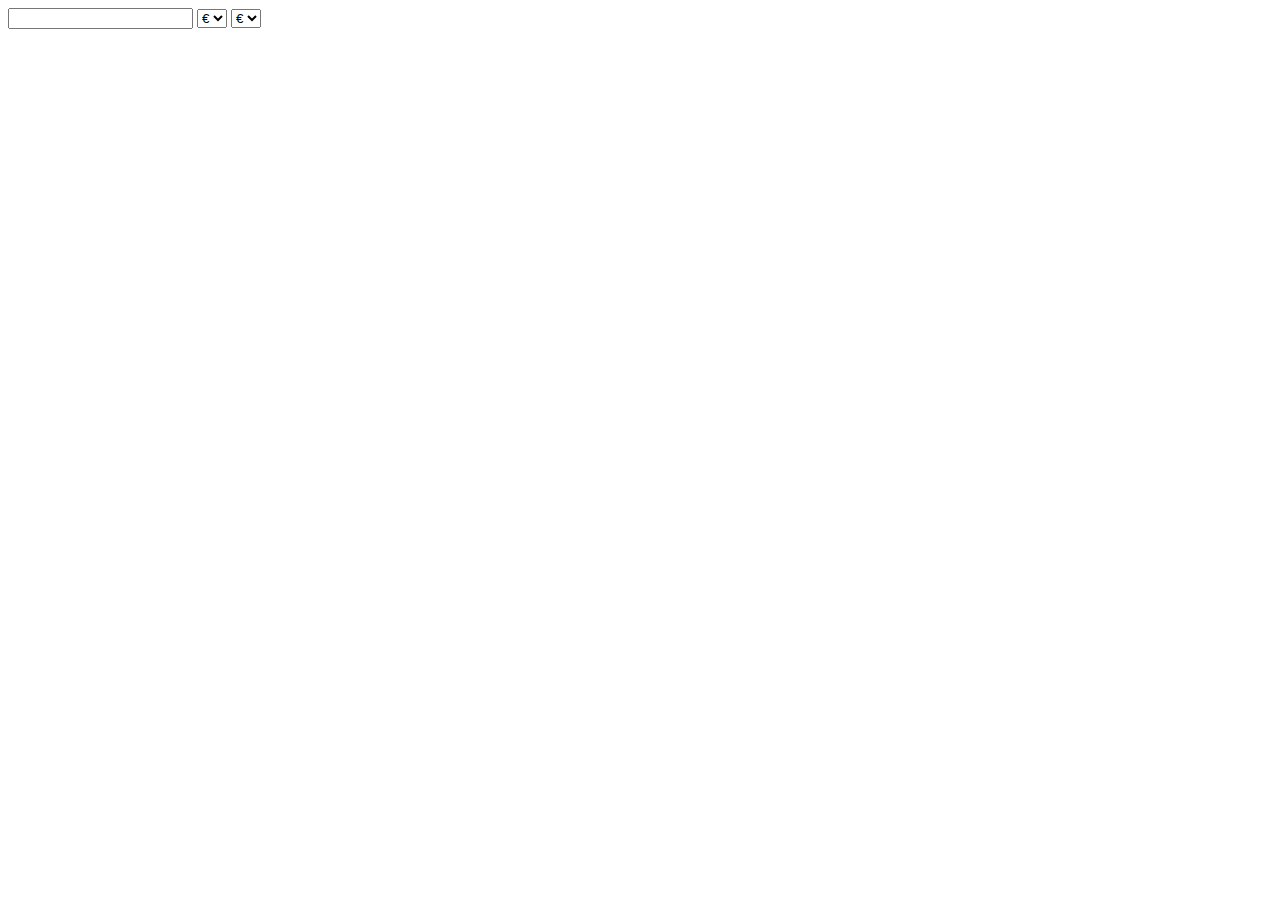
==== indexConvertisseur.html @ 8087e835 "création du fichier HTML" ====
<!DOCTYPE html>
<html lang="en">
<head>
    <meta charset="UTF-8">
    <meta name="viewport" content="width=device-width, initial-scale=1.0">
    <title>TheUltimateConverter</title>
</head>
<body>
    <div id="converter">
        <form id="convertMachina">
            <input type="number" id="ammount">

            <select id="startCurrency">
                <option value="euro">€</option>
                <option value="yen">¥</option>
                <option value="dollar">$</option>
            </select>

            <select id="endCurrency">
                <option value="euro">€</option>
                <option value="yen">¥</option>
                <option value="dollar">$</option>
            </select>

            <label id="result">
        </form>
    </div>
</body>
</html>
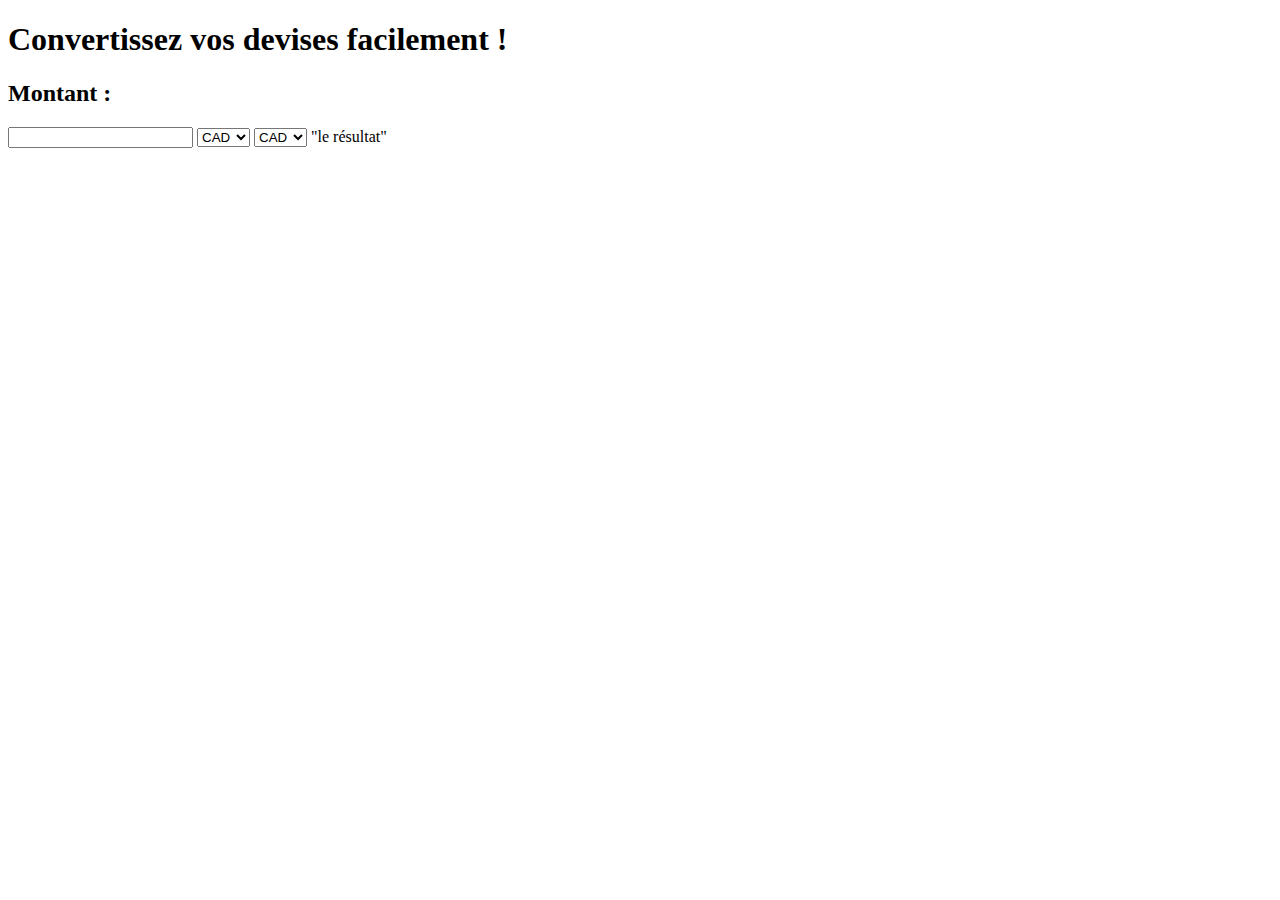
==== commit e871efb3: "correction des devises disponibles et mise en place du CSS" ====
--- a/indexConvertisseur.html
+++ b/indexConvertisseur.html
@@ -8,21 +8,82 @@
 <body>
     <div id="converter">
         <form id="convertMachina">
+            <h1>Convertissez vos devises facilement !</h1>
+            <h2>Montant :</h2>
             <input type="number" id="ammount">
 
             <select id="startCurrency">
-                <option value="euro">€</option>
-                <option value="yen">¥</option>
-                <option value="dollar">$</option>
+                <option value="CAD">CAD</option>
+                <option value="HKD">HKD</option>
+                <option value="ISK">ISK</option>
+                <option value="PHP">PHP</option>
+                <option value="DKK">DKK</option>
+                <option value="HUF">HUF</option>
+                <option value="CZK">CZK</option>
+                <option value="AUD">AUD</option>
+                <option value="RON">RON</option>
+                <option value="SEK">SEK</option>
+                <option value="IDR">IDR</option>
+                <option value="INR">INR</option>
+                <option value="BRL">BRL</option>
+                <option value="RUB">RUB</option>
+                <option value="HRK">HRK</option>
+                <option value="JPY">JPY</option>
+                <option value="THB">THB</option>
+                <option value="CHF">CHF</option>
+                <option value="SGD">SGD</option>
+                <option value="PLN">PLN</option>
+                <option value="BGN">BGN</option>
+                <option value="TRY">TRY</option>
+                <option value="CNY">CNY</option>
+                <option value="NOK">NOK</option>
+                <option value="NZD">NZD</option>
+                <option value="ZAR">ZAR</option>
+                <option value="USD">USD</option>
+                <option value="MXN">MXN</option>
+                <option value="ILS">ILS</option>
+                <option value="GBP">GBP</option>
+                <option value="KRW">KRW</option>
+                <option value="MYR">MYR</option>
             </select>
 
             <select id="endCurrency">
-                <option value="euro">€</option>
-                <option value="yen">¥</option>
-                <option value="dollar">$</option>
+                <option value="CAD">CAD</option>
+                <option value="HKD">HKD</option>
+                <option value="ISK">ISK</option>
+                <option value="PHP">PHP</option>
+                <option value="DKK">DKK</option>
+                <option value="HUF">HUF</option>
+                <option value="CZK">CZK</option>
+                <option value="AUD">AUD</option>
+                <option value="RON">RON</option>
+                <option value="SEK">SEK</option>
+                <option value="IDR">IDR</option>
+                <option value="INR">INR</option>
+                <option value="BRL">BRL</option>
+                <option value="RUB">RUB</option>
+                <option value="HRK">HRK</option>
+                <option value="JPY">JPY</option>
+                <option value="THB">THB</option>
+                <option value="CHF">CHF</option>
+                <option value="SGD">SGD</option>
+                <option value="PLN">PLN</option>
+                <option value="BGN">BGN</option>
+                <option value="TRY">TRY</option>
+                <option value="CNY">CNY</option>
+                <option value="NOK">NOK</option>
+                <option value="NZD">NZD</option>
+                <option value="ZAR">ZAR</option>
+                <option value="USD">USD</option>
+                <option value="MXN">MXN</option>
+                <option value="ILS">ILS</option>
+                <option value="GBP">GBP</option>
+                <option value="KRW">KRW</option>
+                <option value="MYR">MYR</option>
             </select>
 
-            <label id="result">
+
+            <output id="result">"le résultat"</label>
         </form>
     </div>
 </body>
